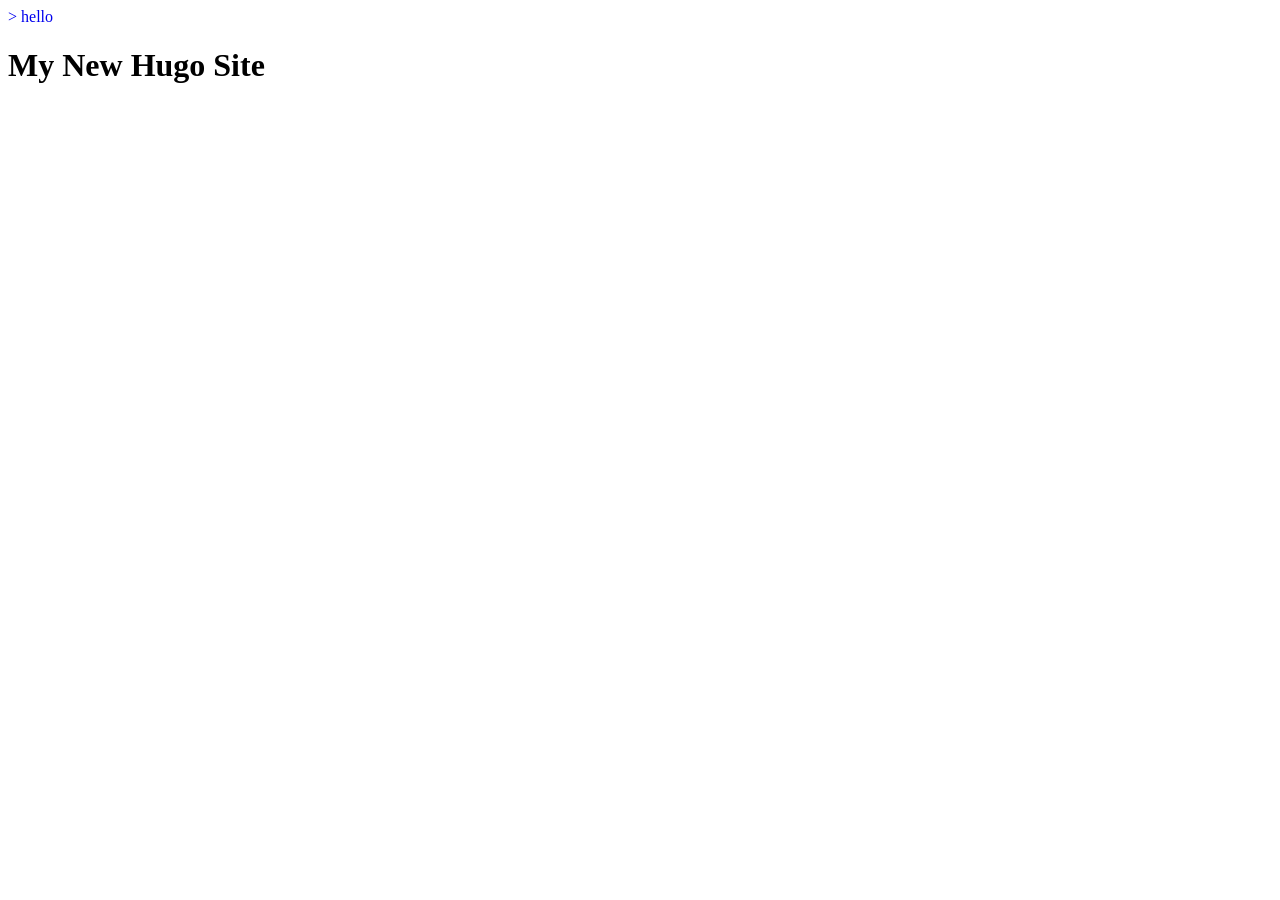
==== public/index.html @ aeefb90a "initial commit" ====
<!DOCTYPE html>
<html lang="en">
    <head>
	<meta name="generator" content="Hugo 0.145.0"><script src="/livereload.js?mindelay=10&amp;v=2&amp;port=1313&amp;path=livereload" data-no-instant defer></script>
        <meta charset="UTF-8">
<meta http-equiv="X-UA-Compatible" content="ie=edge">

<meta name="viewport" content="width=device-width, initial-scale=1, shrink-to-fit=no">
<meta name="author" content="">
<meta name="description" content="" />
<meta name="keywords" content="" />
<meta name="robots" content="noodp" />
<meta name="theme-color" content="" />
<link rel="canonical" href="http://localhost:1313/" />


    <title>
        
            My New Hugo Site 
        
    </title>





  <link rel="stylesheet" href="/main.min.244183cde1a38e0b08f82c11791181288f9aac1cc9618cd6f4e9e7710c5768ba.css" integrity="sha256-JEGDzeGjjgsI&#43;CwReRGBKI&#43;arBzJYYzW9OnncQxXaLo=" crossorigin="anonymous">





    <link rel="apple-touch-icon" sizes="180x180" href="/apple-touch-icon.png">
    <link rel="icon" type="image/png" sizes="32x32" href="/favicon-32x32.png">
    <link rel="icon" type="image/png" sizes="16x16" href="/favicon-16x16.png">
    <link rel="manifest" href="/site.webmanifest">
    <link rel="mask-icon" href="/safari-pinned-tab.svg" color="">
    <link rel="shortcut icon" href="/favicon.ico">
    <meta name="msapplication-TileColor" content="">



  <meta itemprop="name" content="My New Hugo Site">

  <meta name="twitter:card" content="summary">
  <meta name="twitter:title" content="My New Hugo Site">









<link rel="alternate" type="application/rss+xml" href="http://localhost:1313/index.xml" title="My New Hugo Site" />









    </head>

    
    <body class="">

    
        <div class="container">
            <header class="header">
    <span class="header__inner">
        <a href="/" style="text-decoration: none;">
    <div class="logo">
        
            <span class="logo__mark">></span>
            <span class="logo__text ">
                hello</span>
            <span class="logo__cursor" style=
                  "
                   
                   ">
            </span>
        
    </div>
</a>


        <span class="header__right">
        </span>
    </span>
</header>


            <div class="content">
                
    <main>
        <div>
            

            <h1>My New Hugo Site</h1>

            
        </div>
    </main>

            </div>

            
                <footer class="footer">
    
    
</footer>

            
        </div>

        



<script type="text/javascript" src="/bundle.min.e89fda0f29b95d33f6f4224dd9e5cf69d84aff3818be2b0d73e731689cc374261b016d17d46f8381962fb4a1577ba3017b1f23509d894f6e66431f988c00889e.js" integrity="sha512-6J/aDym5XTP29CJN2eXPadhK/zgYvisNc&#43;cxaJzDdCYbAW0X1G&#43;DgZYvtKFXe6MBex8jUJ2JT25mQx&#43;YjACIng=="></script>




    </body>
</html>
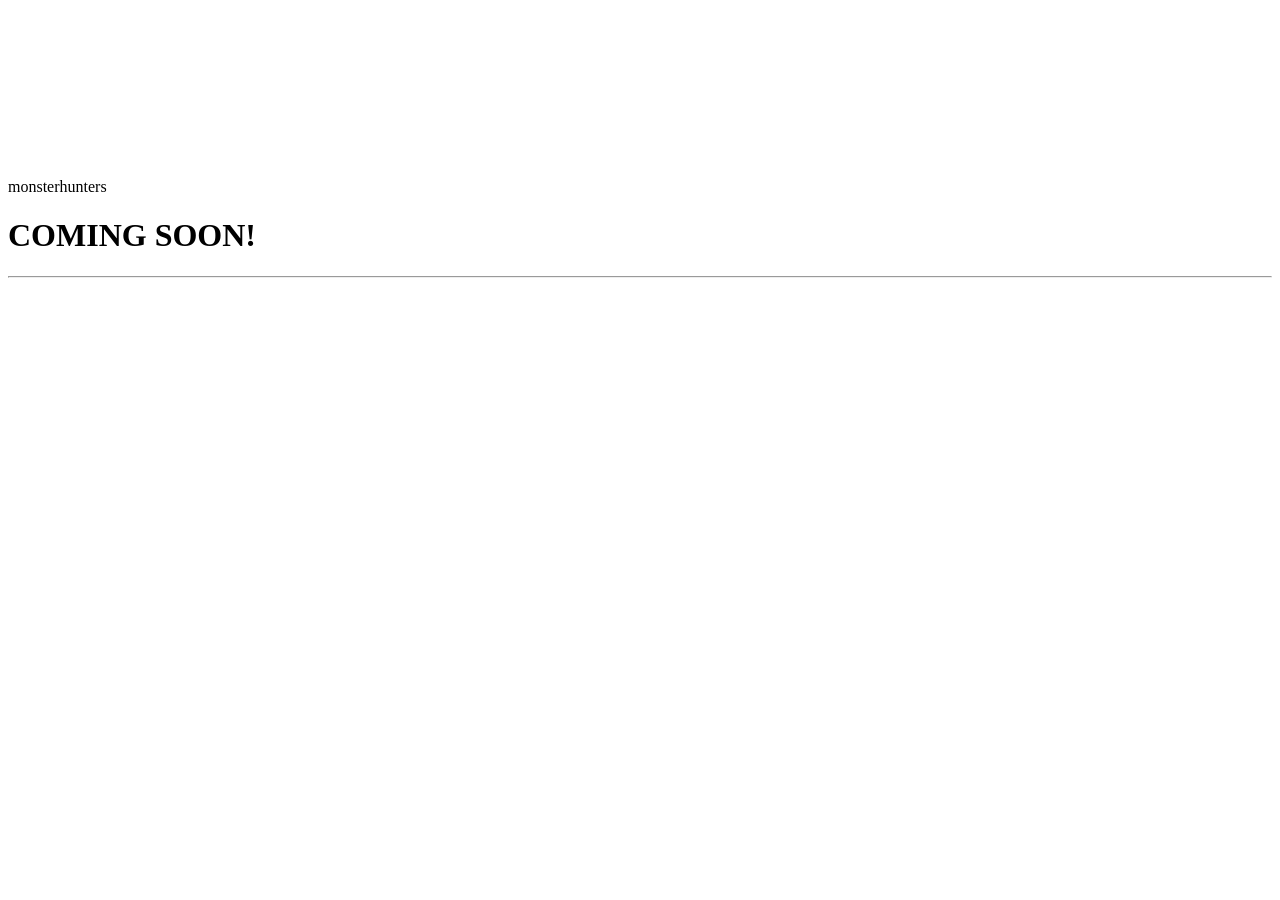
==== commit 4d208bc0: "add holding page" ====
--- a/public/index.html
+++ b/public/index.html
@@ -1,130 +1,45 @@
 <!DOCTYPE html>
 <html lang="en">
-    <head>
+<head>
 	<meta name="generator" content="Hugo 0.145.0"><script src="/livereload.js?mindelay=10&amp;v=2&amp;port=1313&amp;path=livereload" data-no-instant defer></script>
-        <meta charset="UTF-8">
-<meta http-equiv="X-UA-Compatible" content="ie=edge">
-
-<meta name="viewport" content="width=device-width, initial-scale=1, shrink-to-fit=no">
-<meta name="author" content="">
-<meta name="description" content="" />
-<meta name="keywords" content="" />
-<meta name="robots" content="noodp" />
-<meta name="theme-color" content="" />
-<link rel="canonical" href="http://localhost:1313/" />
-
-
-    <title>
+    <meta charset="UTF-8">
+    <meta name="viewport" content="width=device-width, initial-scale=1.0">
+    <title>monsterhunters</title>
+    <link rel="canonical" href="http://localhost:1313/">
+    
+        <link rel="icon" type="image/x-icon" href="/favicon.ico">
+    
+    <link rel="stylesheet" href="/css/styles.css">
+    <script async src="https://platform.twitter.com/widgets.js" charset="utf-8"></script>
+</head>
+    <div class="bgimg">
+        <video autoplay muted loop poster="poster.jpg">
+            
+                <source src="bg.mp4" type="video/mp4">
+            
+        </video>
         
-            My New Hugo Site 
-        
-    </title>
-
-
-
-
-
-  <link rel="stylesheet" href="/main.min.244183cde1a38e0b08f82c11791181288f9aac1cc9618cd6f4e9e7710c5768ba.css" integrity="sha256-JEGDzeGjjgsI&#43;CwReRGBKI&#43;arBzJYYzW9OnncQxXaLo=" crossorigin="anonymous">
-
-
-
-
-
-    <link rel="apple-touch-icon" sizes="180x180" href="/apple-touch-icon.png">
-    <link rel="icon" type="image/png" sizes="32x32" href="/favicon-32x32.png">
-    <link rel="icon" type="image/png" sizes="16x16" href="/favicon-16x16.png">
-    <link rel="manifest" href="/site.webmanifest">
-    <link rel="mask-icon" href="/safari-pinned-tab.svg" color="">
-    <link rel="shortcut icon" href="/favicon.ico">
-    <meta name="msapplication-TileColor" content="">
-
-
-
-  <meta itemprop="name" content="My New Hugo Site">
-
-  <meta name="twitter:card" content="summary">
-  <meta name="twitter:title" content="My New Hugo Site">
-
-
-
-
-
-
-
-
-
-<link rel="alternate" type="application/rss+xml" href="http://localhost:1313/index.xml" title="My New Hugo Site" />
-
-
-
-
-
-
-
-
-
-    </head>
-
-    
-    <body class="">
-
-    
-        <div class="container">
-            <header class="header">
-    <span class="header__inner">
-        <a href="/" style="text-decoration: none;">
-    <div class="logo">
-        
-            <span class="logo__mark">></span>
-            <span class="logo__text ">
-                hello</span>
-            <span class="logo__cursor" style=
-                  "
-                   
-                   ">
-            </span>
+        <div class="topleft">
+            
+                <p>monsterhunters</p>
+            
+        </div>
+        <div class="middle">
+            
+                <h1>COMING SOON!</h1>
+            
+            <hr>
+            <p id="demo"></p>
+            <div id="countdown" data-release="May 1, 2025"></div>
+        </div>
+        <div class="bottomleft">
+            <p>
+            </p>
+        </div>
+    </div>
+    <div class="left">
         
     </div>
-</a>
+        <script src="/js/script.js"></script>
 
-
-        <span class="header__right">
-        </span>
-    </span>
-</header>
-
-
-            <div class="content">
-                
-    <main>
-        <div>
-            
-
-            <h1>My New Hugo Site</h1>
-
-            
-        </div>
-    </main>
-
-            </div>
-
-            
-                <footer class="footer">
-    
-    
-</footer>
-
-            
-        </div>
-
-        
-
-
-
-<script type="text/javascript" src="/bundle.min.e89fda0f29b95d33f6f4224dd9e5cf69d84aff3818be2b0d73e731689cc374261b016d17d46f8381962fb4a1577ba3017b1f23509d894f6e66431f988c00889e.js" integrity="sha512-6J/aDym5XTP29CJN2eXPadhK/zgYvisNc&#43;cxaJzDdCYbAW0X1G&#43;DgZYvtKFXe6MBex8jUJ2JT25mQx&#43;YjACIng=="></script>
-
-
-
-
-    </body>
 </html>
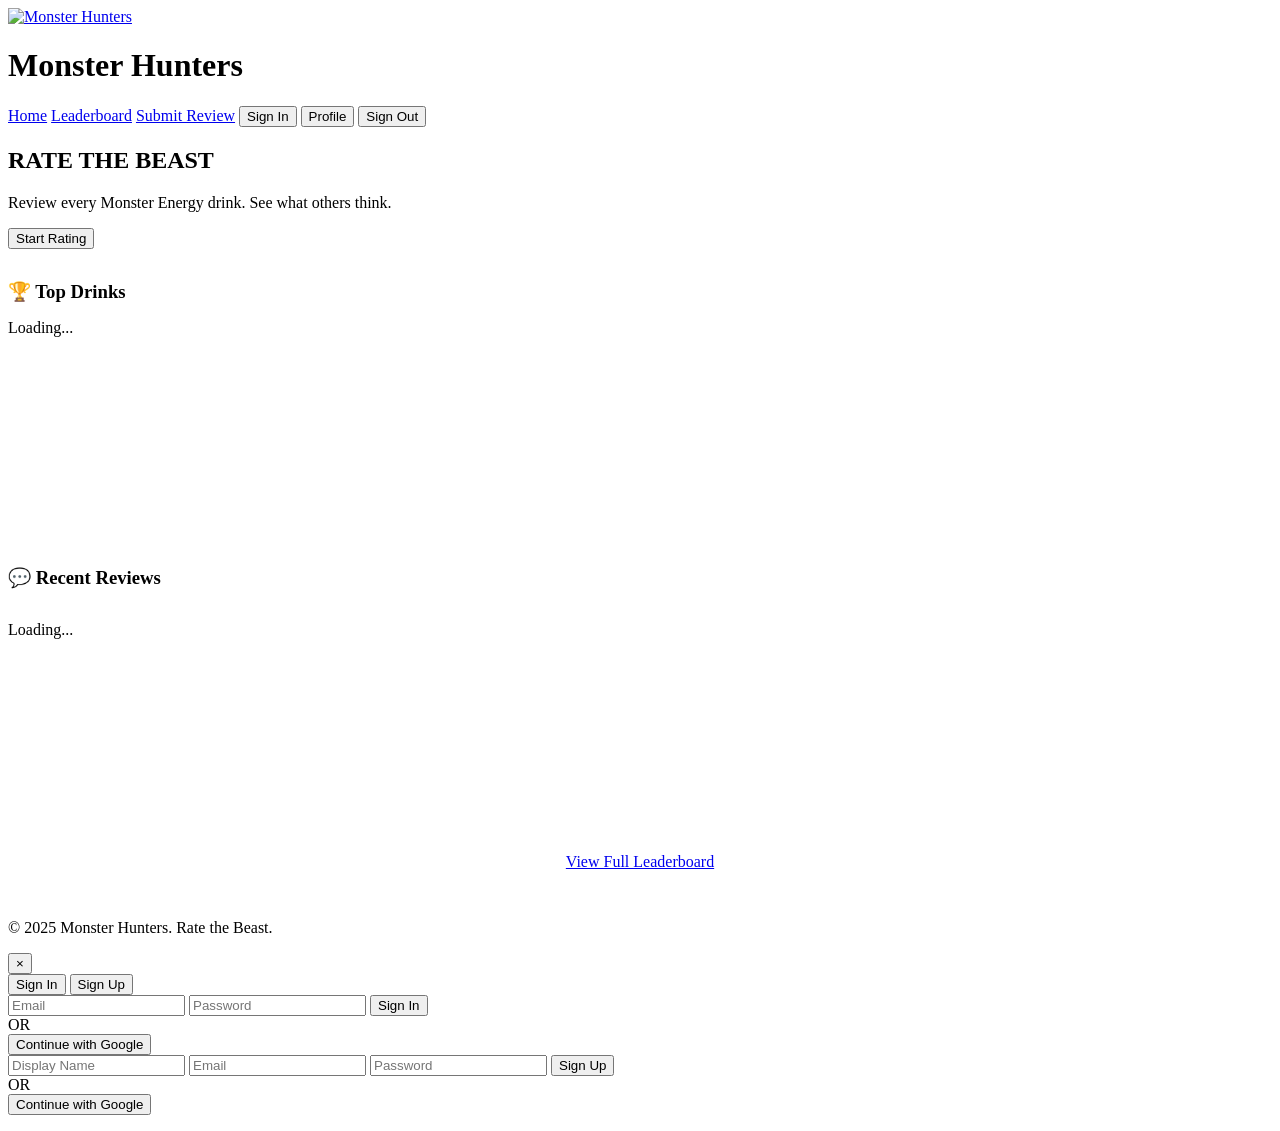
==== commit 763cead3: "Complete rewrite: Monster Energy drink review site Transformed from Hugo "coming soon" page to full-" ====
--- a/public/index.html
+++ b/public/index.html
@@ -1,45 +1,208 @@
 <!DOCTYPE html>
-<html lang="en">
+<html lang="en-us">
 <head>
-	<meta name="generator" content="Hugo 0.145.0"><script src="/livereload.js?mindelay=10&amp;v=2&amp;port=1313&amp;path=livereload" data-no-instant defer></script>
-    <meta charset="UTF-8">
-    <meta name="viewport" content="width=device-width, initial-scale=1.0">
-    <title>monsterhunters</title>
-    <link rel="canonical" href="http://localhost:1313/">
+	<meta name="generator" content="Hugo 0.157.0">
+  <meta charset="UTF-8">
+<meta name="viewport" content="width=device-width, initial-scale=1.0">
+<title>Home | Monster Hunters</title>
+<meta name="description" content="Rate the beast. Review every Monster Energy drink.">
+
+<link href="https://fonts.googleapis.com/css2?family=Oswald:wght@400;700&family=Inter:wght@400;500;600&display=swap" rel="stylesheet">
+<link rel="stylesheet" href="/css/monster.css">
+
+</head>
+<body>
+  <header class="header">
+  <div class="container">
+    <div class="nav">
+      <div class="nav-brand">
+        <a href="/" class="logo">
+          <img src="/images/hd-monster-logo.png" alt="Monster Hunters">
+        </a>
+        <h1>Monster Hunters</h1>
+      </div>
+      <nav class="nav-links">
+        <a href="/">Home</a>
+        <a href="/leaderboard/">Leaderboard</a>
+        <a href="/submit/" class="nav-link-auth">Submit Review</a>
+        <button id="nav-auth-btn" class="btn btn-nav" onclick="openAuthModal()">Sign In</button>
+        <button id="nav-profile-btn" class="btn btn-nav hidden" onclick="goToProfile()">Profile</button>
+        <button id="nav-logout-btn" class="btn btn-nav hidden" onclick="logout()">Sign Out</button>
+      </nav>
+    </div>
+  </div>
+</header>
+
+
+  <main class="main-content">
     
-        <link rel="icon" type="image/x-icon" href="/favicon.ico">
+<div class="hero">
+  <h2>RATE THE BEAST</h2>
+  <p>Review every Monster Energy drink. See what others think.</p>
+  <button class="btn btn-primary" onclick="window.currentUser ? window.location.href='/submit/' : openAuthModal()">
+    Start Rating
+  </button>
+</div>
+
+<div class="container p-4">
+  <h3 style="color: var(--green); margin: 2rem 0 1rem;">🏆 Top Drinks</h3>
+  <div id="top-drinks" class="grid grid-3" style="min-height: 200px;">
+    <p class="text-muted">Loading...</p>
+  </div>
+
+  <h3 style="color: var(--green); margin: 3rem 0 1rem;">💬 Recent Reviews</h3>
+  <div id="recent-reviews" style="display: grid; gap: 1.5rem; min-height: 200px;">
+    <p class="text-muted">Loading...</p>
+  </div>
+
+  <div style="text-align: center; margin: 3rem 0;">
+    <a href="/leaderboard/" class="btn btn-secondary">View Full Leaderboard</a>
+  </div>
+</div>
+
+<script type="module">
+  import { query, collection, where, orderBy, limit, getDocs } from "https://www.gstatic.com/firebasejs/10.7.0/firebase-firestore.js";
+
+  async function renderHome() {
     
-    <link rel="stylesheet" href="/css/styles.css">
-    <script async src="https://platform.twitter.com/widgets.js" charset="utf-8"></script>
-</head>
-    <div class="bgimg">
-        <video autoplay muted loop poster="poster.jpg">
-            
-                <source src="bg.mp4" type="video/mp4">
-            
-        </video>
-        
-        <div class="topleft">
-            
-                <p>monsterhunters</p>
-            
-        </div>
-        <div class="middle">
-            
-                <h1>COMING SOON!</h1>
-            
-            <hr>
-            <p id="demo"></p>
-            <div id="countdown" data-release="May 1, 2025"></div>
-        </div>
-        <div class="bottomleft">
-            <p>
-            </p>
-        </div>
+    try {
+      const q = query(
+        collection(window.db, "drinks"),
+        where("approved", "==", true),
+        where("review_count", ">", 0),
+        orderBy("avg_overall", "desc"),
+        limit(3)
+      );
+      const snapshot = await getDocs(q);
+      const drinks = snapshot.docs.map(doc => ({ id: doc.id, ...doc.data() }));
+
+      document.getElementById("top-drinks").innerHTML = drinks.length > 0
+        ? drinks.map(drink => `
+            <div class="card" onclick="window.location.href='/drink/?id=${drink.id}'">
+              <div class="card-title">${drink.name}</div>
+              <div style="color: var(--green); font-weight: bold; margin: 0.5rem 0;">
+                ${(drink.avg_overall || 0).toFixed(1)} / 5
+              </div>
+              <small class="text-muted">${drink.review_count || 0} reviews</small>
+            </div>
+          `).join("")
+        : `<p class="text-muted">No drinks rated yet.</p>`;
+    } catch (error) {
+      console.error("Error loading top drinks:", error);
+      document.getElementById("top-drinks").innerHTML = `<p class="text-muted">Error loading drinks.</p>`;
+    }
+
+    
+    try {
+      const q = query(
+        collection(window.db, "reviews"),
+        orderBy("created_at", "desc"),
+        limit(6)
+      );
+      const snapshot = await getDocs(q);
+      const reviews = snapshot.docs.map(doc => ({ id: doc.id, ...doc.data() }));
+
+      document.getElementById("recent-reviews").innerHTML = reviews.length > 0
+        ? reviews.map(review => `
+            <div class="card">
+              <div style="display: flex; justify-content: space-between; align-items: center; margin-bottom: 1rem;">
+                <strong>${review.user_display_name}</strong>
+                <span style="color: var(--green); font-weight: bold;">${review.overall}/5</span>
+              </div>
+              <a href="/drink/?id=${review.drink_id}" style="color: var(--green); text-decoration: none; font-weight: 600;">
+                → ${review.drink_name}
+              </a>
+              ${review.notes ? `<p class="text-muted" style="margin-top: 0.5rem;">${review.notes.substring(0, 100)}${review.notes.length > 100 ? '...' : ''}</p>` : ""}
+            </div>
+          `).join("")
+        : `<p class="text-muted">No reviews yet.</p>`;
+    } catch (error) {
+      console.error("Error loading reviews:", error);
+      document.getElementById("recent-reviews").innerHTML = `<p class="text-muted">Error loading reviews.</p>`;
+    }
+  }
+
+  
+  const checkDB = setInterval(() => {
+    if (window.db) {
+      clearInterval(checkDB);
+      renderHome();
+    }
+  }, 100);
+</script>
+
+  </main>
+
+  <footer class="footer">
+  <div class="container">
+    <p>&copy; 2025 Monster Hunters. Rate the Beast.</p>
+  </div>
+</footer>
+
+  <script type="module">
+  import { initializeApp } from "https://www.gstatic.com/firebasejs/10.7.0/firebase-app.js";
+  import { getAuth, onAuthStateChanged } from "https://www.gstatic.com/firebasejs/10.7.0/firebase-auth.js";
+  import { getFirestore } from "https://www.gstatic.com/firebasejs/10.7.0/firebase-firestore.js";
+  import { getStorage } from "https://www.gstatic.com/firebasejs/10.7.0/firebase-storage.js";
+
+  
+  const firebaseConfig = {
+    apiKey: "YOUR_API_KEY",
+    authDomain: "YOUR_AUTH_DOMAIN",
+    projectId: "YOUR_PROJECT_ID",
+    storageBucket: "YOUR_STORAGE_BUCKET",
+    messagingSenderId: "YOUR_MESSAGING_SENDER_ID",
+    appId: "YOUR_APP_ID"
+  };
+
+  const app = initializeApp(firebaseConfig);
+  window.auth = getAuth(app);
+  window.db = getFirestore(app);
+  window.storage = getStorage(app);
+
+  
+  onAuthStateChanged(window.auth, (user) => {
+    window.currentUser = user;
+    updateAuthUI();
+  });
+</script>
+
+
+  
+  <div id="auth-modal" class="modal hidden">
+    <div class="modal-content">
+      <button class="modal-close" onclick="closeAuthModal()">&times;</button>
+      <div class="tabs">
+        <button class="tab-btn active" onclick="switchTab('signin')">Sign In</button>
+        <button class="tab-btn" onclick="switchTab('signup')">Sign Up</button>
+      </div>
+
+      <div id="signin-form" class="tab-content">
+        <input type="email" id="signin-email" placeholder="Email" class="input-field">
+        <input type="password" id="signin-password" placeholder="Password" class="input-field">
+        <button onclick="signInEmail()" class="btn btn-primary">Sign In</button>
+        <div class="divider">OR</div>
+        <button onclick="signInGoogle()" class="btn btn-secondary">Continue with Google</button>
+      </div>
+
+      <div id="signup-form" class="tab-content hidden">
+        <input type="text" id="signup-name" placeholder="Display Name" class="input-field">
+        <input type="email" id="signup-email" placeholder="Email" class="input-field">
+        <input type="password" id="signup-password" placeholder="Password" class="input-field">
+        <button onclick="signUpEmail()" class="btn btn-primary">Sign Up</button>
+        <div class="divider">OR</div>
+        <button onclick="signInGoogle()" class="btn btn-secondary">Continue with Google</button>
+      </div>
+
+      <p id="auth-error" class="error-text"></p>
     </div>
-    <div class="left">
-        
-    </div>
-        <script src="/js/script.js"></script>
-
+  </div>
+
+  <script src="/js/auth.js"></script>
+  <script src="/js/reviews.js"></script>
+  <script src="/js/leaderboard.js"></script>
+  <script src="/js/drink.js"></script>
+  <script src="/js/profile.js"></script>
+  <script src="/js/upload.js"></script>
+</body>
 </html>
